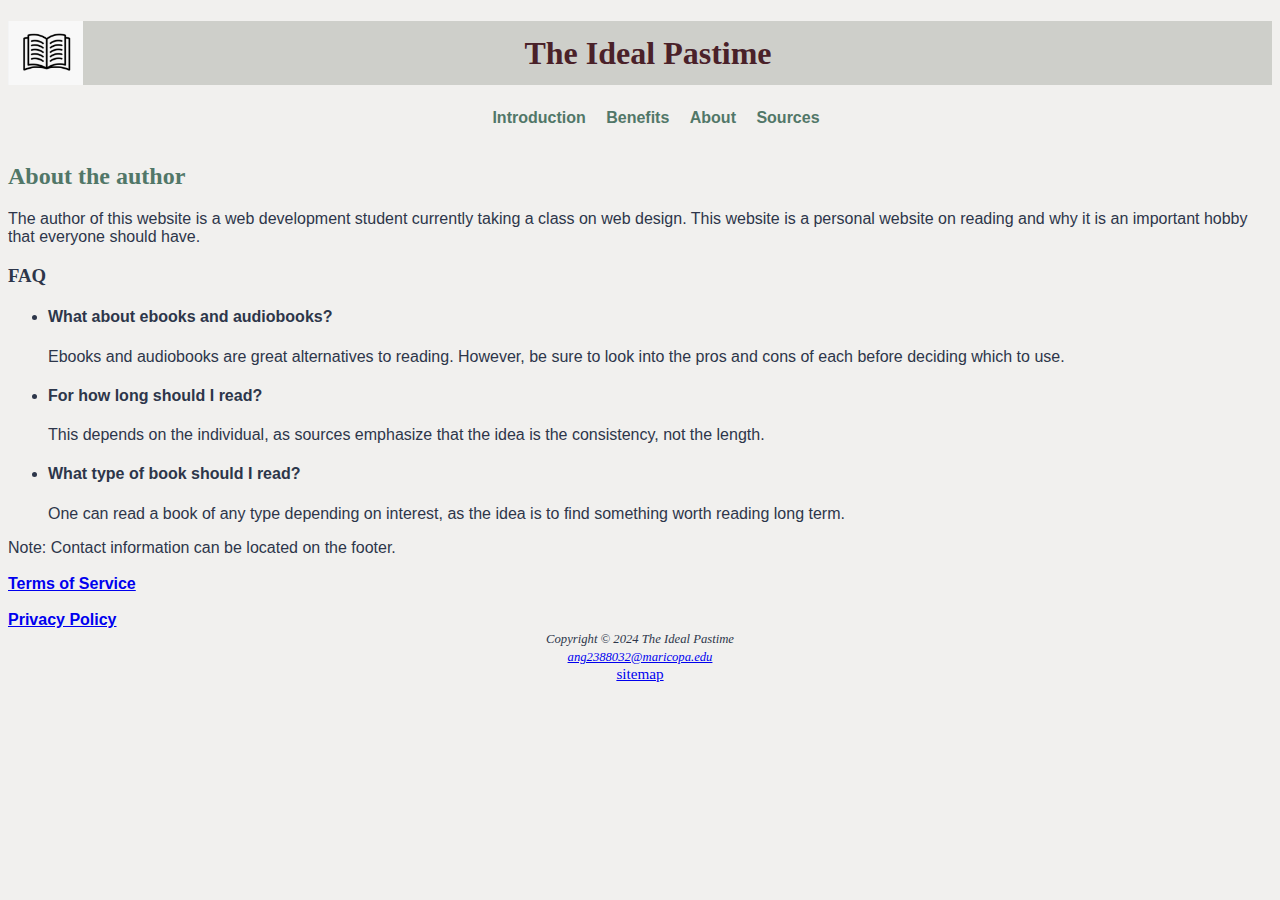
==== about.html @ f7a0c791 "Add files via upload" ====
<!DOCTYPE html>
<html lang="en">
<head>
      <!--
    Angel Cota
    Mesa Community College
    Final Web Project
    9/23/24
    -->
    <meta charset="UTF-8">
    <meta name="viewport" content="width=device-width, initial-scale=1.0">
    <title>The Ideal Pastime :: Reading and its Benefits</title>

     <!--linking to main stylesheet-->
     <link rel="stylesheet" href="reading.css">
</head>
<body>
    <header>
        <h1>The Ideal Pastime</h1>
    </header>
    <nav><!--Creating the navigation that will be at the top of each page-->
        <ul>
            <li><a href=index.html>Introduction</a></li>
            <li> <a href="content.html">Benefits</a></li>
            <li><a href="about.html">About</a></li>
            <li> <a href="sources.html">Sources</a></li>
        </ul>

    </nav>

    
    <main><!--Informing readers on the author and nature of the website, as well as providing answers to a few questions-->
        <h2>About the author</h2>
        <p>The author of this website is a web development student currently taking a class on web design. This website is a personal website on reading and why it is an important hobby that everyone should have. 
        </p>

        <h3><strong>FAQ</strong></h3>
        <!--Question one-->
        <section>
            <ul>
               <li><h4><strong> What about ebooks and audiobooks?
               </strong></h4>
            Ebooks and audiobooks are great alternatives to reading. However, be sure to look into the pros and cons of each before deciding which to use. 
               </li>
            </ul>
        </section>
        <!--Question two-->
        <section>
            <ul>
            <li><h4><strong>For how long should I read?</strong></h4>
            This depends on the individual, as sources emphasize that the idea is the consistency, not the length. 
            </li>
            </ul>
        </section>
        <!--Question three-->
        <section>
            <ul>
            <li><h4><strong>What type of book should I read?
            </strong></h4>
            One can read a book of any type depending on interest, as the idea is to find something worth reading long term. 
            </li>
            </ul>
        </section>

        Note: Contact information can be located on the footer.<br><br>

        <strong><a href="terms_of_service.pdf">Terms of Service</a></strong>
        <br><br>

        <strong><a href="privacy_policy.pdf">Privacy Policy</a></strong>

    </main>
    <footer>
        <i><small> Copyright &copy; 2024 The Ideal Pastime<br>
            <a href="mailto:ang2388032@maricopa.edu">ang2388032@maricopa.edu</a></small></i>
            <br><a href="sitemap.html">sitemap</a>
    </footer>
</html>
---- reading.css ----
/* Angel Cota
Mesa Community College
Final Web Project
9/25/24
*/

* {
    box-sizing: border-box;
}

/*global styles*/

body {
    background-color: #F1F0EE;
    color: #2D364A;
    font-family: "open sans", sans-serif;
    font-size: medium;
    
}

header {
    /*configure background*/
    background-color: #CECFCA;
    background-image: url(book.png);
    background-repeat: no-repeat;
    background-position: left;
    background-size: 75px;
    line-height: 400%;
    
/*text properties*/
text-indent: 1em;
text-align: center;
    color: #4A2129

}

h1 {
    margin-bottom: 0;
    
    font-family: Montserrat, 'Times New Roman', Times, serif; 
    


}

nav {
    font-weight: bold;
    padding-right: 0.5em;
    padding-top: 0.5em;
    text-align: center;
    
}

nav ul {
    display: inline-block;
    list-style-type: none;

}

nav li {

    display: inline;
    
    
}

nav a {
    
    text-align: center;
    text-decoration: none;
    padding-right: 0.5em;
    padding-left: 0.5em
    
}

nav a:link {
    color: #517768
}

nav a:visited {
    color: #2D364A
}

nav a:hover {
    color: #4A2129
}
.container {
    text-align: center;
}

h2 {
    font-family: Montserrat, "open sans";
    
    color: #517768

    
}

h3 {
    font-family: Montserrat, "open sans";
}

footer {
    font-family: "open sans";
    font-size: 95%;
    text-align: center;
}



@media screen and (max-width: 800px) {
flex-container {
    display: flex;
    flex-direction: row;
}

.flex-container {
    flex-direction: column;
}

header {
    background-image: url(book.png);
    background-repeat: no-repeat;
    background-position: left;
    background-size: 37px;
    line-height: 400%;
    
/*text properties*/
text-indent: 1em;
text-align: center;
}

    nav ul {
        display: flex;
        flex-direction: column;
        flex-wrap: nowrap;
        justify-content: space-between;
    }
   
    nav li {
        border-bottom: none;
    }

    h1 {
        display: flex;
        flex-direction: column;
        flex-wrap: wrap;
       
        
        
        
    }


    section {
        padding-left: 2em;
        padding-right: 2em;
    }
 
    
   
   
   
   
    .image container {
    display: flex;
    justify-content: center;
    align-items: center;
    background-image: url(books.png)


   }

   img {
    width: 100%;
   }
   
}

@media screen and (width: 768px) {
    header {
        /*configure background*/
        background-color: #CECFCA;
        background-image: url(book.png);
        background-repeat: no-repeat;
        background-position: left;
        background-size: 75px;
        line-height: 400%;
        
    /*text properties*/
    text-indent: 1em;
    text-align: center;
        color: #4A2129
    
    }

    img {
        width: 50%;
       }
}

@media screen and (width: 425px) {
    header {
        /*configure background*/
        background-color: #CECFCA;
        background-image: url(book.png);
        background-repeat: no-repeat;
        background-position: left;
        background-size: 60px;
        line-height: 400%;
        
    /*text properties*/
    text-indent: 1em;
    text-align: center;
        color: #4A2129
    
    }
}

@media screen and (width: 375px) {
    header {
        /*configure background*/
        background-color: #CECFCA;
        background-image: url(book.png);
        background-repeat: no-repeat;
        background-position: left;
        background-size: 50px;
        line-height: 400%;
        
    /*text properties*/
    text-indent: 1em;
    text-align: center;
        color: #4A2129
    
    }
}
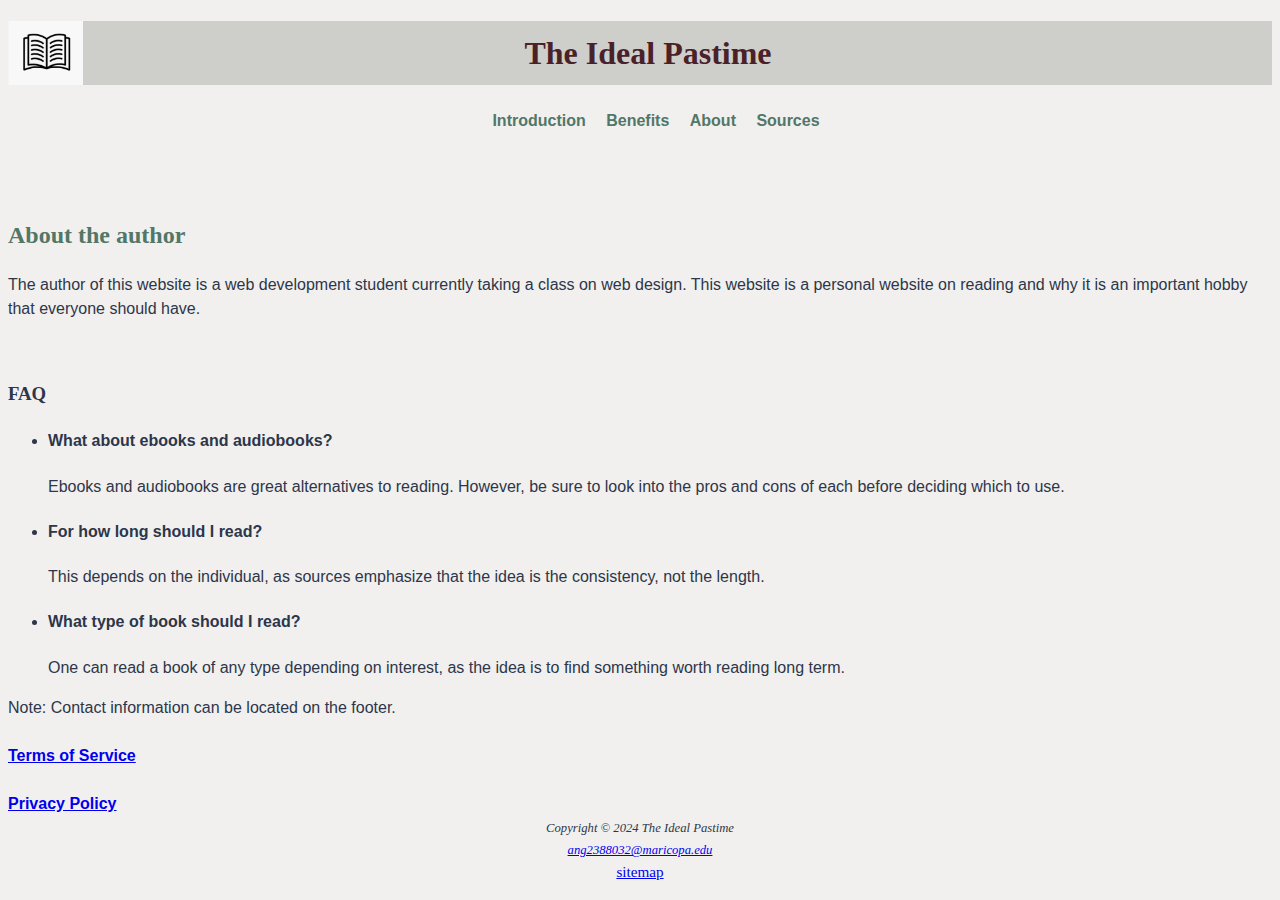
==== commit 8984987c: "Update about.html" ====
--- a/about.html
+++ b/about.html
@@ -30,11 +30,11 @@
 
     
     <main><!--Informing readers on the author and nature of the website, as well as providing answers to a few questions-->
-        <h2>About the author</h2>
+        <br><br><h2>About the author</h2>
         <p>The author of this website is a web development student currently taking a class on web design. This website is a personal website on reading and why it is an important hobby that everyone should have. 
         </p>
 
-        <h3><strong>FAQ</strong></h3>
+        <br><h3><strong>FAQ</strong></h3>
         <!--Question one-->
         <section>
             <ul>
@@ -64,10 +64,10 @@
 
         Note: Contact information can be located on the footer.<br><br>
 
-        <strong><a href="terms_of_service.pdf">Terms of Service</a></strong>
+        <strong><a href="web_page_terms_of_service.pdf">Terms of Service</a></strong>
         <br><br>
 
-        <strong><a href="privacy_policy.pdf">Privacy Policy</a></strong>
+        <strong><a href="web_page_privacy_policy.pdf">Privacy Policy</a></strong>
 
     </main>
     <footer>
@@ -75,4 +75,4 @@
             <a href="mailto:ang2388032@maricopa.edu">ang2388032@maricopa.edu</a></small></i>
             <br><a href="sitemap.html">sitemap</a>
     </footer>
-</html>+</html>
--- a/reading.css
+++ b/reading.css
@@ -15,6 +15,7 @@
     color: #2D364A;
     font-family: "open sans", sans-serif;
     font-size: medium;
+    line-height: 1.5;
     
 }
 
